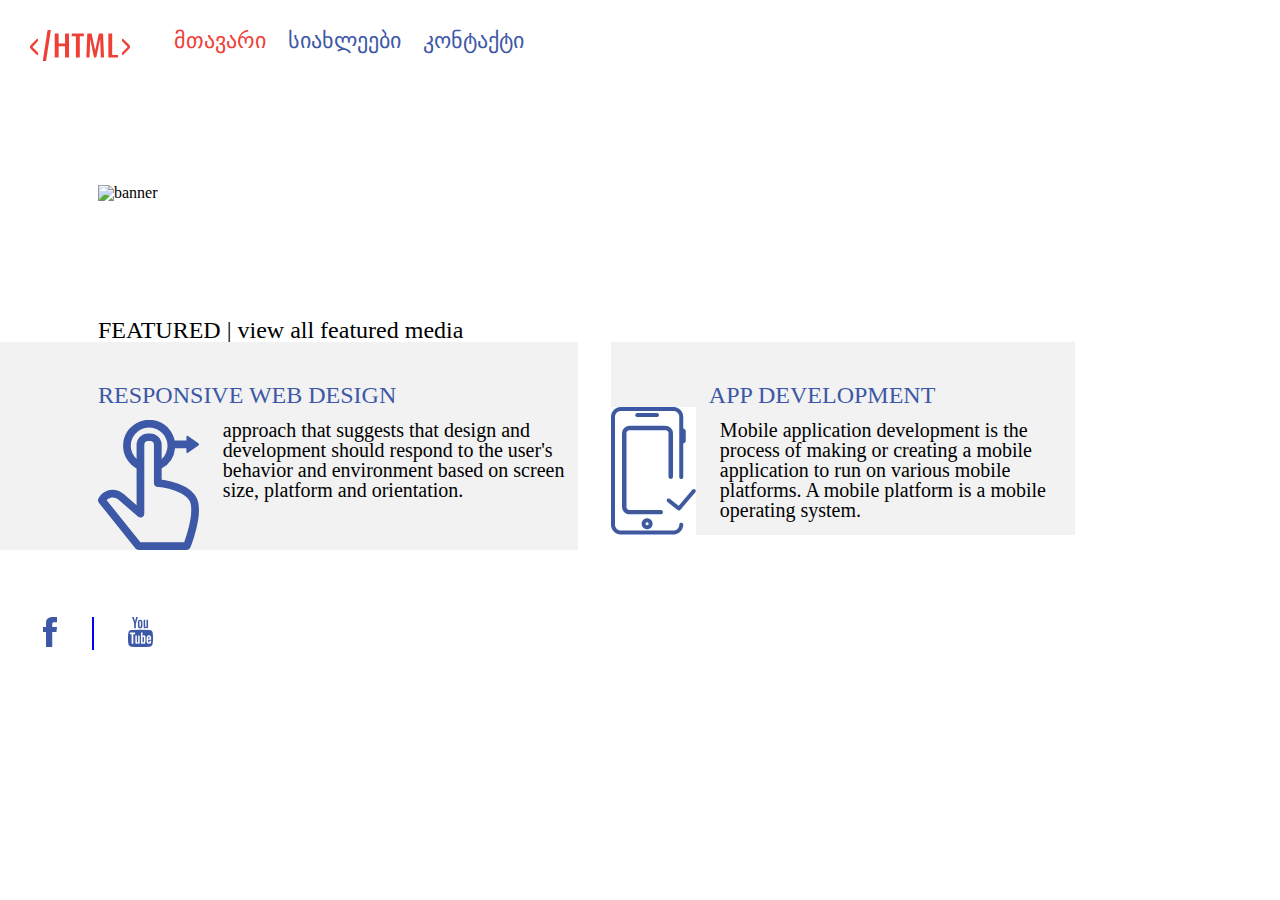
==== index.html @ 72d009d3 "Initial commit" ====
<!DOCTYPE html>
<html>
	

	<head>
		<title> home </title>

        <link rel="stylesheet" type="text/css" href="css/reset.css">
		<link rel="stylesheet" type="text/css" href="css/style.css">
		
		
	</head>
	<body>
		<header>
			<a href="index.html"> <img class="logo-margin" src="img\logo.svg" alt="logo"> </a>
			<nav class="nav">
				<ul>
					<li class="links"> 
						<a class="nav1 active" href="index.html">მთავარი</a>
					</li>	
					<li class="links">
						<a class="nav1" href="news.html">სიახლეები</a>
					</li>	
					<li class="links"> 
						<a class="nav1" href="contact.html"> კონტაქტი </a>
					</li> 
				</ul>
				

			</nav>
		</header>

		
			<img class="banner" src="img\banner-image.jpg" alt="banner">



		 

		
		 	<!-- <p class="index-title"> FEATURED | view all featured media</p> -->
		 	
		 	<p class="index-title"> FEATURED | view all featured media </p>

		 	<div>
		 		<div class="index-1">
		 		    <p class="article-title">RESPONSIVE WEB DESIGN</p>
		 		    <img src="img\hand.svg" class="hand">
		 		    <p class="index-article1">
		 			   approach that suggests that design and development should respond to the user's behavior and environment based on screen size, platform and orientation.
		 			
		 		    </p>
		 		</div>    


		 	
		 		<div class="index-2">
		 		   <p class="article-title">APP DEVELOPMENT</p>
		 		   <img src="img\phone.jpg" class="phone">
		 		   <p class="index-article1">
		 				Mobile application development is the process of making or creating a mobile application to run on various mobile platforms. A mobile platform is a mobile operating system.
		 			</p>
		 		</div>		
		 				
		 		

		 	</div>
		 	




		 	


		

		 <footer>
		 	<div class="facebook">
		 	     <a href="https://www.facebook.com" target="_blank"><img src="img\facebook.svg" alt="facebook"></a>
		 	</div>
		 	<div class="youtube">
		 	     <a href="https://www.youtube.com" target="blank"><img src="img\youtube.svg" alt="youtube"></a>
		   </div>
		 	



		 </footer>


	 </body>
</html>
---- css/style.css ----
/* logo and navigation bar*/

.nav1 {
	color:#3D58A6;
}

.active {
	color:#EE4036;
}


.logo-margin {
	display: inline-block;
	vertical-align: text-top;
	/*margin: 30px 40px 72px 30px;*/
	margin-top: 30px;
	margin-bottom: 72px;
	margin-left: 30px;
	
}

.nav {
	display: inline-block;
	vertical-align: text-top;
	margin-left: 40px;
	margin-top: 30px;

}

.links {
	display: inline-block;
	padding-right: 18px;
	font-family:BPGNinoMtavruli-Bold;
	font-size: 22px;

}


/*index page*/

.banner {

	width: 1170px;
	height: 460px;
	margin: 52px 98px 117px 98px;

}

.index-title {
	font-size: 24px;
	font-family: Roboto;
	margin-left: 98px;
}
 .article-title {
 	font-size: 24px;
	font-family: Roboto;
	margin-top: 41px;
	margin-left: 98px;
	color: #3D58A6;
}

.index-1{
	display:inline-block;
	vertical-align: top;
	background-color: #F2F2F2;
}

.hand {
 	margin-left: 98px;
 	margin-top: 13px;
 	display: inline-block;
 	vertical-align: top;
 }

 .index-article1 {
 	display: inline-block;
 	vertical-align: top;
 	margin-top: 13px;
 	font-family: Roboto;
 	font-size: 20px;
 	margin-left: 20px;
 	width: 355px;
 }

.index-2 {

	display: inline-block;
	vertical-align: top;
	background-color: #F2F2F2;
	margin: 0px 0px 0px 29px;
	/*font-size: 24px;
	font-family: Roboto;
	color: #3D58A6;*/
}


.phone {
	display: inline-block;
	vertical-align: top;
}

/*.index-article2 {
	display: inline-block;
 	vertical-align: top;

}*/

/*news page*/

.date {
	background-color: #3D58A6;
	font-family: BPGNinoMtavruli;
	font-size: 48px;
	color: white;
	width: 54px;
	height: 64px;
	margin: 0px 0px 0px 30px;
	padding: 4px 4px 4px 4px;
}

.month {
	font-color: #3D58A6;
	font-family: BPGNinoMtavruli;
	font-size: 22px;
	margin: 5px 0px 28px 30px;

}

.news1 {
	font-family: BPGNinoMtavruli;
	font-size: 20px;
	margin: 0px 0px 18px 30px;
}


.data-img {
	margin: 0px 0px 192px 30px;
	display: inline-block;
	vertical-align: top;
}

.maisi27 {
	width: 929px;
	display: inline-block;
	vertical-align: top;
	font-size: 16px;
	text-align: left;
	margin: 0px 80px 0px 39px;
}

.comp-img {

	display: inline-block;
	vertical-align: middle;
	margin: 0px 80px 192px 39px;
}

.maisi28 {
	display: inline-block;
	width: 929px;
	vertical-align: top;
	font-size: 16px;


}

.array-img {
	display: inline-block;
	vertical-align: top;
	margin:0px 80px 192px 39px;

}


.maisi29 {
	display: inline-block;
	width: 929px;
	vertical-align:top;
	font-size: 16px;
     
}

.paragraph {
	margin: 0px 0px 26px 0px;
}
/* contact page*/

.background {
	background-color: #E6E6E6;
}


.contact {
	text-align: left;
	margin: 49px 0px 0px 98px;
	display: inline-block;
	vertical-align: top;
	font-family: BPGNinoMtavruli-Bold;
	font-size: 20px;
}

.map {

    display: inline-block;
    vertical-align: top;
    margin: 49px 0px 0px 44px;
    
}

.contact-color1 {
	color: #3D58A6;
	font-family:BPGIngiriArial;
	font-size: 20px;
}

.contact-color2 {
	color: #808080;
	font-family:BPGIngiriArial;
	font-size: 20px;

}

/* footer */

.facebook {
	vertical-align: bottom;
	display: inline-block;
	border-right: 2px solid blue;
	padding-right: 35px;
	margin-top: 67px;
	margin-left: 43px;
}

.youtube {
	vertical-align: bottom;
	display: inline-block;
	margin-left: 30px;
	margin-top: 67px;
}
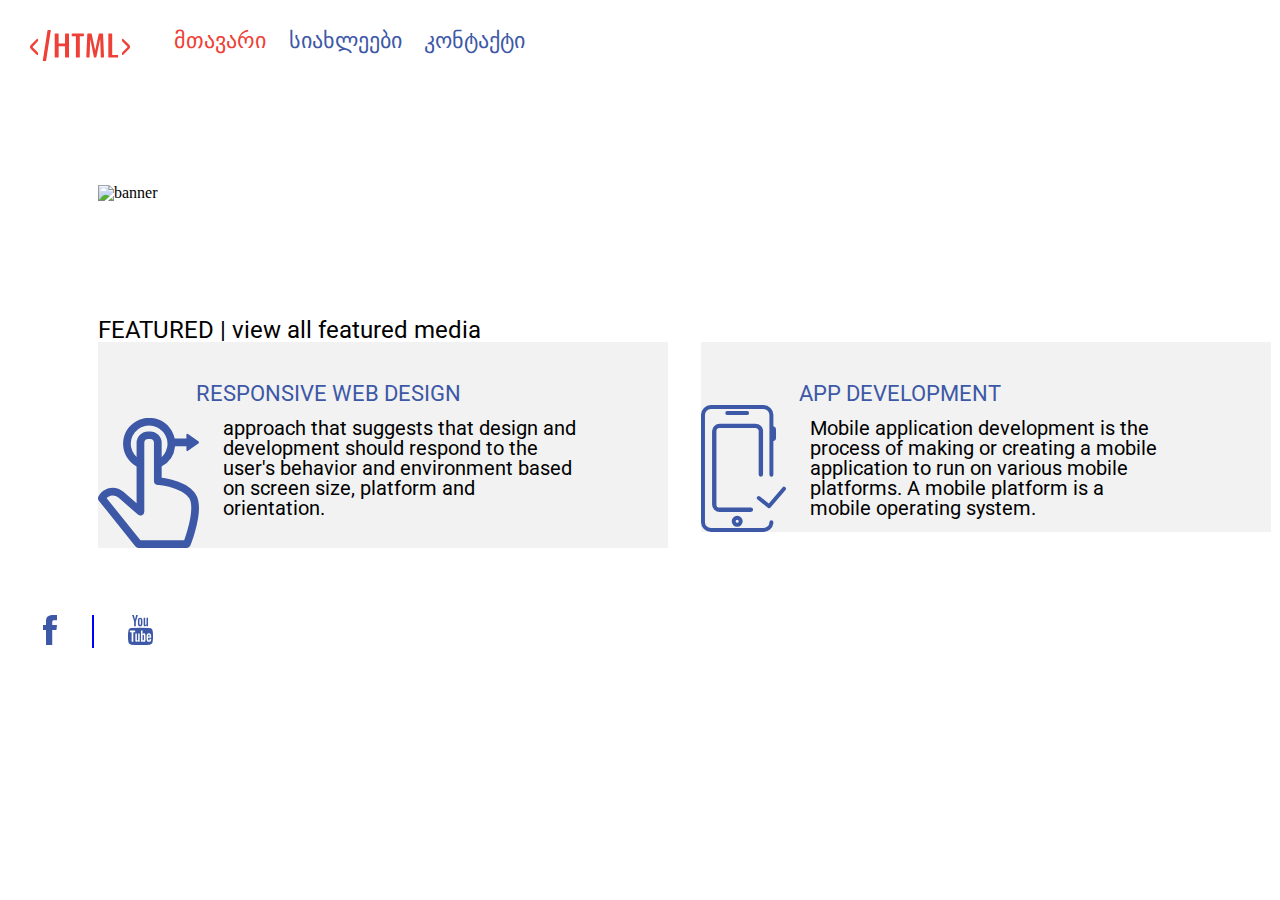
==== commit a0970fac: "fonts" ====
--- a/index.html
+++ b/index.html
@@ -4,10 +4,16 @@
 
 	<head>
 		<title> home </title>
+		<meta charset="utf-8">
+
 
         <link rel="stylesheet" type="text/css" href="css/reset.css">
+        <link rel="stylesheet" href="https://fonts.googleapis.com/css2?family=Roboto&display=swap">
+        <link rel="stylesheet" type="text/css" href="../fonts/bpg-ingiri-arial.min.css">
+        <link rel="stylesheet" href="https://cdn.web-fonts.ge/fonts/bpg-nino-mtavruli/css/bpg-nino-mtavruli.min.css">
+        <link rel="stylesheet" href="../fonts/bpg-nino-mtavruli-bold.min.css">
+        <link rel="stylesheet" type="text/css" href="css/fonts.css">
 		<link rel="stylesheet" type="text/css" href="css/style.css">
-		
 		
 	</head>
 	<body>
@@ -45,7 +51,7 @@
 		 	<div>
 		 		<div class="index-1">
 		 		    <p class="article-title">RESPONSIVE WEB DESIGN</p>
-		 		    <img src="img\hand.svg" class="hand">
+		 		    <img src="img\hand.svg" class="hand" alt="hand">
 		 		    <p class="index-article1">
 		 			   approach that suggests that design and development should respond to the user's behavior and environment based on screen size, platform and orientation.
 		 			
@@ -56,7 +62,7 @@
 		 	
 		 		<div class="index-2">
 		 		   <p class="article-title">APP DEVELOPMENT</p>
-		 		   <img src="img\phone.jpg" class="phone">
+		 		   <img src="img\mobile.svg" class="mobile" alt="mobile">
 		 		   <p class="index-article1">
 		 				Mobile application development is the process of making or creating a mobile application to run on various mobile platforms. A mobile platform is a mobile operating system.
 		 			</p>
--- a/css/fonts.css
+++ b/css/fonts.css
@@ -0,0 +1,19 @@
+@font-face {
+    font-family: 'BPG Nino Mtavruli Bold';
+    src: url('../fonts/bpg-nino-mtavruli-bold-webfont.eot'); /* IE9 Compat Modes */
+    src: url('../fonts/bpg-nino-mtavruli-bold-webfont.eot?#iefix') format('embedded-opentype'), /* IE6-IE8 */
+         url('../fonts/bpg-nino-mtavruli-bold-webfont.woff2') format('woff2'), /* Super Modern Browsers */
+         url('../fonts/bpg-nino-mtavruli-bold-webfont.woff') format('woff'), /* Pretty Modern Browsers */
+         url('../fonts/bpg-nino-mtavruli-bold-webfont.ttf') format('truetype'), /* Safari, Android, iOS */
+         url('../fonts/bpg-nino-mtavruli-bold-webfont.svg#bpg_nino_mtavrulibold') format('svg'); /* Legacy iOS */
+}
+
+@font-face {
+    font-family: 'BPG Ingiri Arial';
+    src: url('../fonts/bpg-ingiri-arial-webfont.eot'); /* IE9 Compat Modes */
+    src: url('../fonts/bpg-ingiri-arial-webfont.eot?#iefix') format('embedded-opentype'), /* IE6-IE8 */
+         url('../fonts/bpg-ingiri-arial-webfont.woff2') format('woff2'), /* Super Modern Browsers */
+         url('../fonts/bpg-ingiri-arial-webfont.woff') format('woff'), /* Pretty Modern Browsers */
+         url('../fonts/bpg-ingiri-arial-webfont.ttf') format('truetype'), /* Safari, Android, iOS */
+         url('../fonts/bpg-ingiri-arial-webfont.svg#bpg_ingiri_arialregular') format('svg'); /* Legacy iOS */
+}--- a/css/style.css
+++ b/css/style.css
@@ -26,13 +26,14 @@
 	vertical-align: text-top;
 	margin-left: 40px;
 	margin-top: 30px;
+	font-family: "BPG Nino Mtavruli Bold", sans-serif;
 
 }
 
 .links {
 	display: inline-block;
 	padding-right: 18px;
-	font-family:BPGNinoMtavruli-Bold;
+	font-family: font-family: "BPG Nino Mtavruli Bold", sans-serif;
 	font-size: 22px;
 
 }
@@ -50,25 +51,27 @@
 
 .index-title {
 	font-size: 24px;
-	font-family: Roboto;
+	font-family: 'Roboto', sans-serif;;
 	margin-left: 98px;
 }
  .article-title {
- 	font-size: 24px;
-	font-family: Roboto;
+ 	font-size: 22px;
+	font-family: 'Roboto', sans-serif;;
 	margin-top: 41px;
 	margin-left: 98px;
 	color: #3D58A6;
 }
 
 .index-1{
-	display:inline-block;
+	display: inline-block;
 	vertical-align: top;
 	background-color: #F2F2F2;
+	margin-left: 98px;
+	width: 570px;
 }
 
 .hand {
- 	margin-left: 98px;
+ 	/*margin-left: 98px;*/
  	margin-top: 13px;
  	display: inline-block;
  	vertical-align: top;
@@ -78,7 +81,7 @@
  	display: inline-block;
  	vertical-align: top;
  	margin-top: 13px;
- 	font-family: Roboto;
+ 	font-family:'Roboto', sans-serif;;
  	font-size: 20px;
  	margin-left: 20px;
  	width: 355px;
@@ -90,28 +93,23 @@
 	vertical-align: top;
 	background-color: #F2F2F2;
 	margin: 0px 0px 0px 29px;
-	/*font-size: 24px;
-	font-family: Roboto;
-	color: #3D58A6;*/
-}
-
-
-.phone {
-	display: inline-block;
-	vertical-align: top;
-}
-
-/*.index-article2 {
-	display: inline-block;
- 	vertical-align: top;
-
-}*/
+	width: 570px;
+	
+}
+
+
+.mobile {
+	display: inline-block;
+	vertical-align: top;
+}
+
+
 
 /*news page*/
 
 .date {
 	background-color: #3D58A6;
-	font-family: BPGNinoMtavruli;
+	font-family: font-family: "BPG Nino Mtavruli Bold", sans-serif;
 	font-size: 48px;
 	color: white;
 	width: 54px;
@@ -122,14 +120,14 @@
 
 .month {
 	font-color: #3D58A6;
-	font-family: BPGNinoMtavruli;
+	font-family:  "BPG Nino Mtavruli", sans-serif;
 	font-size: 22px;
 	margin: 5px 0px 28px 30px;
 
 }
 
 .news1 {
-	font-family: BPGNinoMtavruli;
+	font-family: "BPG Nino Mtavruli", sans-serif;
 	font-size: 20px;
 	margin: 0px 0px 18px 30px;
 }
@@ -148,6 +146,7 @@
 	font-size: 16px;
 	text-align: left;
 	margin: 0px 80px 0px 39px;
+	font-family: "BPG Ingiri Arial", sans-serif;
 }
 
 .comp-img {
@@ -162,6 +161,7 @@
 	width: 929px;
 	vertical-align: top;
 	font-size: 16px;
+	font-family: "BPG Ingiri Arial", sans-serif;
 
 
 }
@@ -179,6 +179,7 @@
 	width: 929px;
 	vertical-align:top;
 	font-size: 16px;
+	font-family: "BPG Ingiri Arial", sans-serif;
      
 }
 
@@ -189,6 +190,7 @@
 
 .background {
 	background-color: #E6E6E6;
+
 }
 
 
@@ -211,13 +213,13 @@
 
 .contact-color1 {
 	color: #3D58A6;
-	font-family:BPGIngiriArial;
+	font-family: font-family: "BPG Nino Mtavruli Bold", sans-serif;
 	font-size: 20px;
 }
 
 .contact-color2 {
 	color: #808080;
-	font-family:BPGIngiriArial;
+	font-family: "BPG Ingiri Arial", sans-serif;
 	font-size: 20px;
 
 }
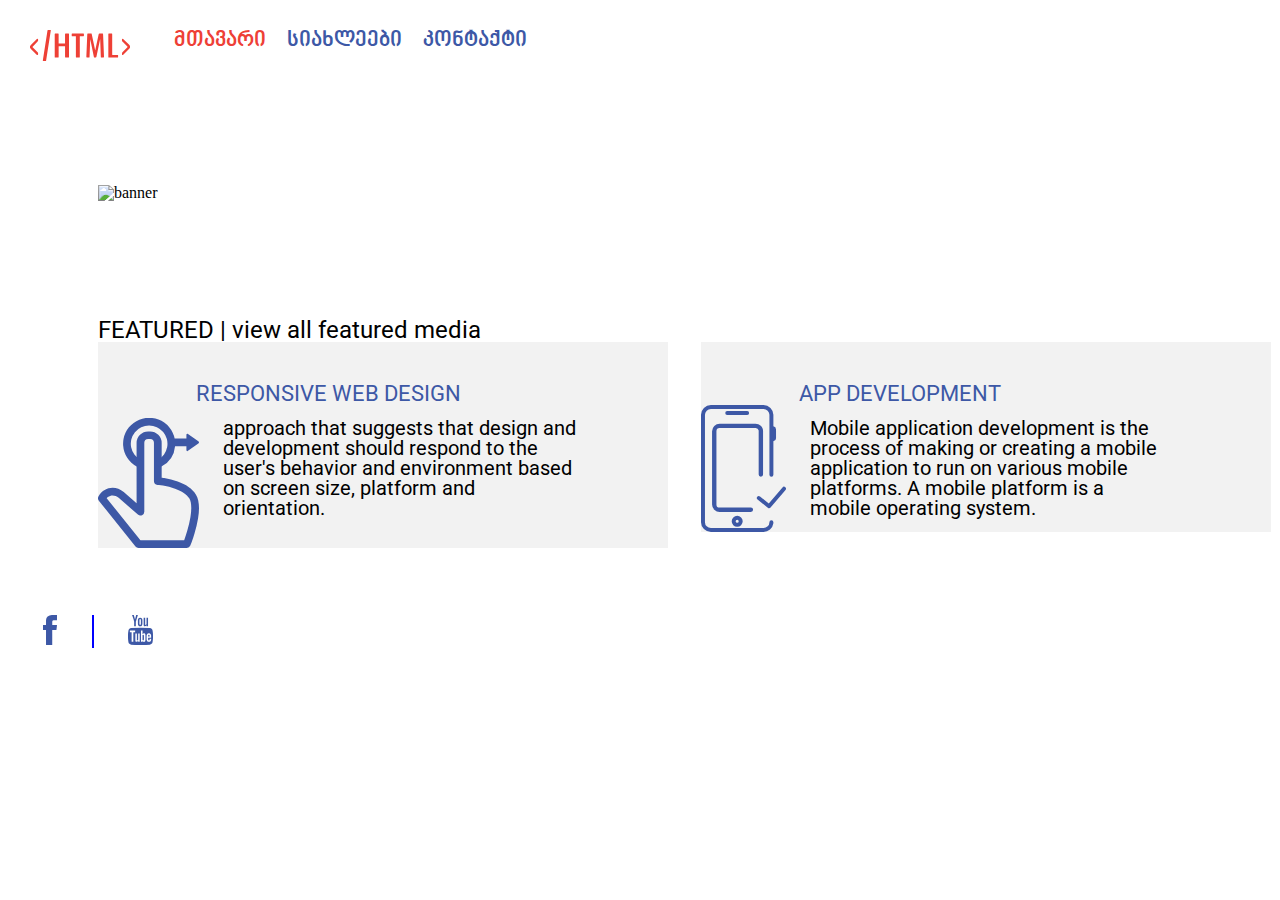
==== commit e752712b: "Update index.html" ====
--- a/index.html
+++ b/index.html
@@ -37,14 +37,14 @@
 		</header>
 
 		
-			<img class="banner" src="img\banner-image.jpg" alt="banner">
+			<img class="banner" src="img/banner-image.jpg" alt="banner">
 
 
 
 		 
 
 		
-		 	<!-- <p class="index-title"> FEATURED | view all featured media</p> -->
+		 	
 		 	
 		 	<p class="index-title"> FEATURED | view all featured media </p>
 
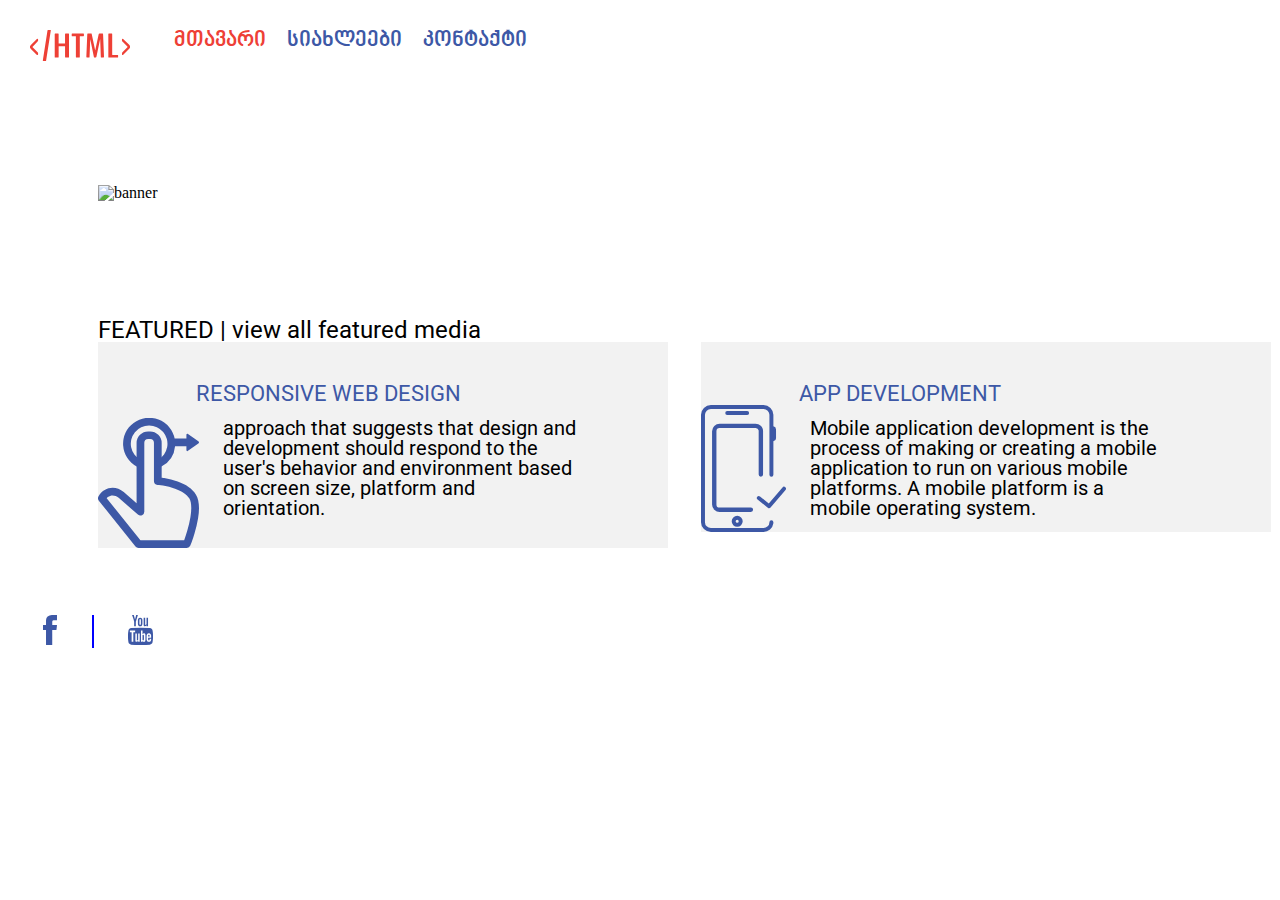
==== commit 117ac003: "file path change" ====
--- a/index.html
+++ b/index.html
@@ -9,7 +9,7 @@
 
         <link rel="stylesheet" type="text/css" href="css/reset.css">
         <link rel="stylesheet" href="https://fonts.googleapis.com/css2?family=Roboto&display=swap">
-        <link rel="stylesheet" type="text/css" href="../fonts/bpg-ingiri-arial.min.css">
+        <link rel="stylesheet" type="text/css" href="fonts/bpg-ingiri-arial.min.css">
         <link rel="stylesheet" href="https://cdn.web-fonts.ge/fonts/bpg-nino-mtavruli/css/bpg-nino-mtavruli.min.css">
         <link rel="stylesheet" href="../fonts/bpg-nino-mtavruli-bold.min.css">
         <link rel="stylesheet" type="text/css" href="css/fonts.css">
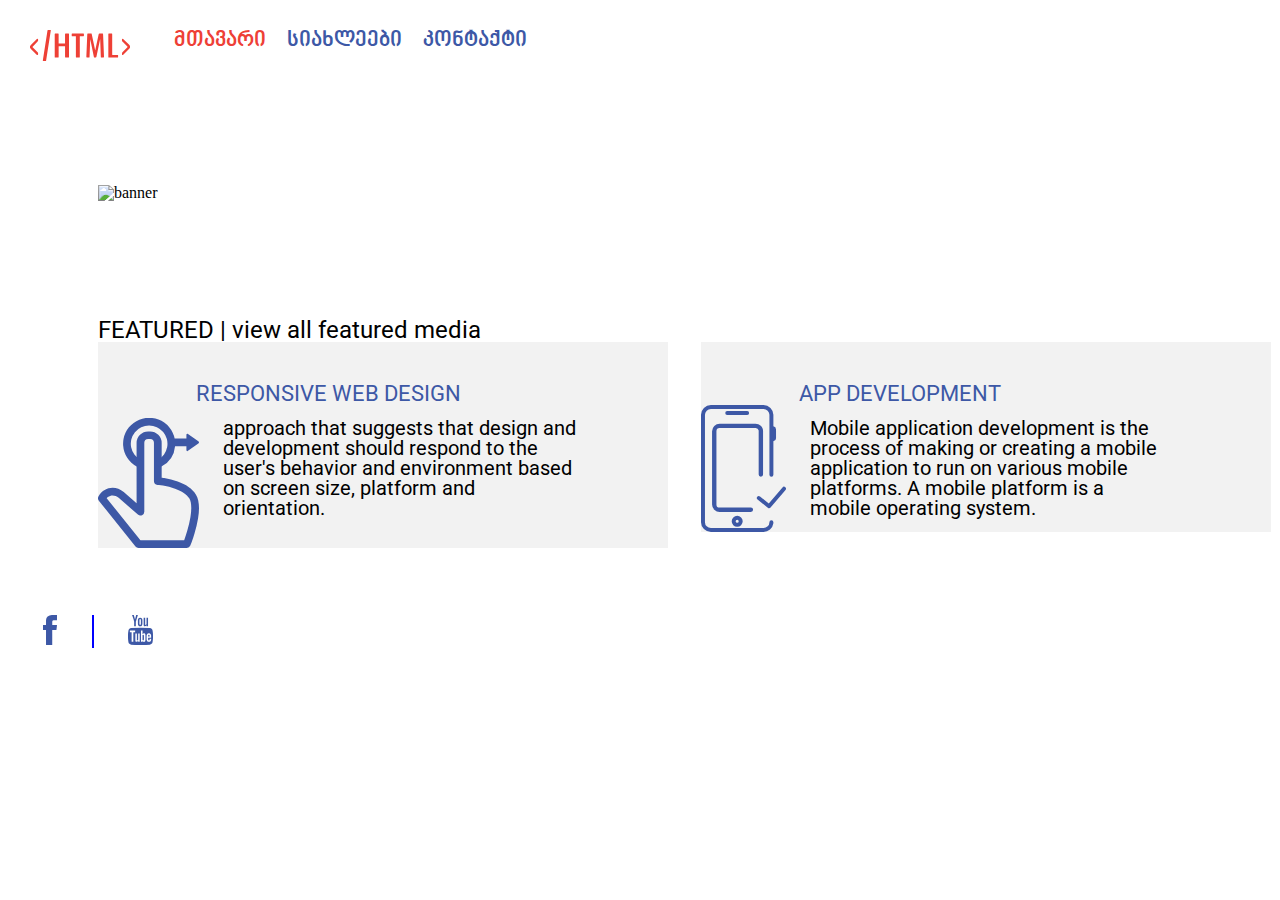
==== commit 77bcd143: "deleted links" ====
--- a/index.html
+++ b/index.html
@@ -9,9 +9,9 @@
 
         <link rel="stylesheet" type="text/css" href="css/reset.css">
         <link rel="stylesheet" href="https://fonts.googleapis.com/css2?family=Roboto&display=swap">
-        <link rel="stylesheet" type="text/css" href="fonts/bpg-ingiri-arial.min.css">
+      
         <link rel="stylesheet" href="https://cdn.web-fonts.ge/fonts/bpg-nino-mtavruli/css/bpg-nino-mtavruli.min.css">
-        <link rel="stylesheet" href="../fonts/bpg-nino-mtavruli-bold.min.css">
+      
         <link rel="stylesheet" type="text/css" href="css/fonts.css">
 		<link rel="stylesheet" type="text/css" href="css/style.css">
 		
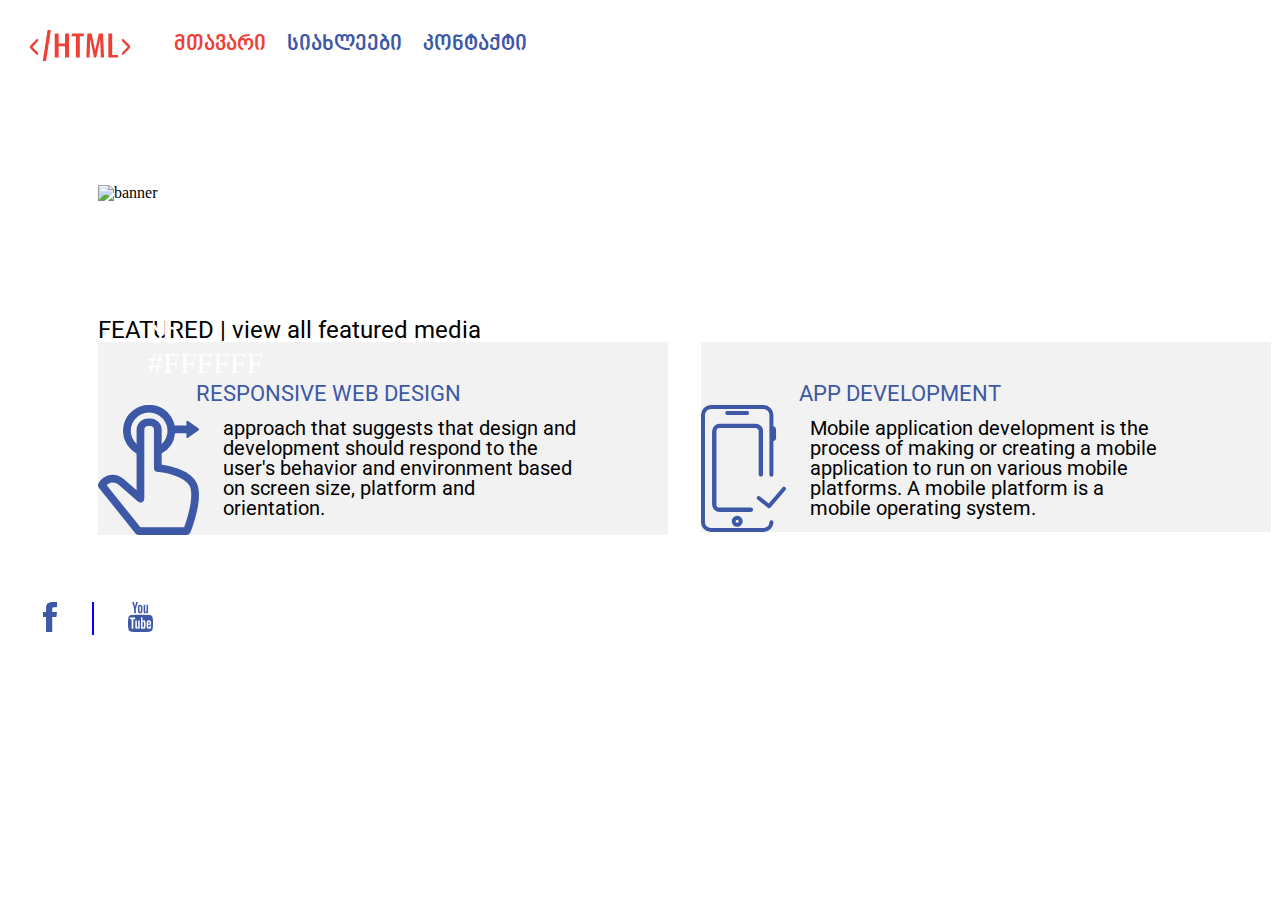
==== commit afd59aeb: "added text on image" ====
--- a/index.html
+++ b/index.html
@@ -4,19 +4,19 @@
 
 	<head>
 		<title> home </title>
+
 		<meta charset="utf-8">
-
 
         <link rel="stylesheet" type="text/css" href="css/reset.css">
         <link rel="stylesheet" href="https://fonts.googleapis.com/css2?family=Roboto&display=swap">
-      
         <link rel="stylesheet" href="https://cdn.web-fonts.ge/fonts/bpg-nino-mtavruli/css/bpg-nino-mtavruli.min.css">
       
         <link rel="stylesheet" type="text/css" href="css/fonts.css">
 		<link rel="stylesheet" type="text/css" href="css/style.css">
-		
 	</head>
+
 	<body>
+
 		<header>
 			<a href="index.html"> <img class="logo-margin" src="img\logo.svg" alt="logo"> </a>
 			<nav class="nav">
@@ -37,20 +37,21 @@
 		</header>
 
 		
-			<img class="banner" src="img/banner-image.jpg" alt="banner">
 
+        <div class="container">
+			<img class="banner" src="img/banner.jpg" alt="banner">
+			<div class="banner-text">
+			<p class="top-left-text">ამბები არ არის ყოველთვის ერთმნიშვნელოვნად <p class="top-left-text">#000000</p> <p class="top-left-text">ან</p>
+               <p class="top-left-text"> #FFFFFF</p>
+            </p>
+            </div>
+		</div>	
 
-
-		 
-
-		
-		 	
-		 	
-		 	<p class="index-title"> FEATURED | view all featured media </p>
+           <h3 class="index-title"> FEATURED | view all featured media </h3>
 
 		 	<div>
 		 		<div class="index-1">
-		 		    <p class="article-title">RESPONSIVE WEB DESIGN</p>
+		 		    <h4 class="article-title"> RESPONSIVE WEB DESIGN </h4>
 		 		    <img src="img\hand.svg" class="hand" alt="hand">
 		 		    <p class="index-article1">
 		 			   approach that suggests that design and development should respond to the user's behavior and environment based on screen size, platform and orientation.
@@ -61,7 +62,7 @@
 
 		 	
 		 		<div class="index-2">
-		 		   <p class="article-title">APP DEVELOPMENT</p>
+		 		   <h4 class="article-title"> APP DEVELOPMENT </h4>
 		 		   <img src="img\mobile.svg" class="mobile" alt="mobile">
 		 		   <p class="index-article1">
 		 				Mobile application development is the process of making or creating a mobile application to run on various mobile platforms. A mobile platform is a mobile operating system.
--- a/css/style.css
+++ b/css/style.css
@@ -13,7 +13,7 @@
 
 .logo-margin {
 	display: inline-block;
-	vertical-align: text-top;
+	vertical-align: middle;
 	/*margin: 30px 40px 72px 30px;*/
 	margin-top: 30px;
 	margin-bottom: 72px;
@@ -23,9 +23,10 @@
 
 .nav {
 	display: inline-block;
-	vertical-align: text-top;
+	vertical-align: middle;
 	margin-left: 40px;
 	margin-top: 30px;
+	margin-bottom: 72px;
 	font-family: "BPG Nino Mtavruli Bold", sans-serif;
 
 }
@@ -44,15 +45,37 @@
 .banner {
 
 	width: 1170px;
-	height: 460px;
 	margin: 52px 98px 117px 98px;
-
-}
+}
+
+.container {
+	position: relative;
+	display: inline-block;
+	
+ }
+.banner-text{
+	margin: 55px 98px 117px 98px;
+	position: absolute;
+	top: 40px;
+	left: 50px;
+
+}
+
+.top-left-text {
+	width: 425px;
+	color: white;
+	font-size: 30px;
+}
+
+
 
 .index-title {
 	font-size: 24px;
-	font-family: 'Roboto', sans-serif;;
+	font-family: 'Roboto', sans-serif;
 	margin-left: 98px;
+	
+	
+
 }
  .article-title {
  	font-size: 22px;
@@ -71,8 +94,7 @@
 }
 
 .hand {
- 	/*margin-left: 98px;*/
- 	margin-top: 13px;
+ 	
  	display: inline-block;
  	vertical-align: top;
  }
